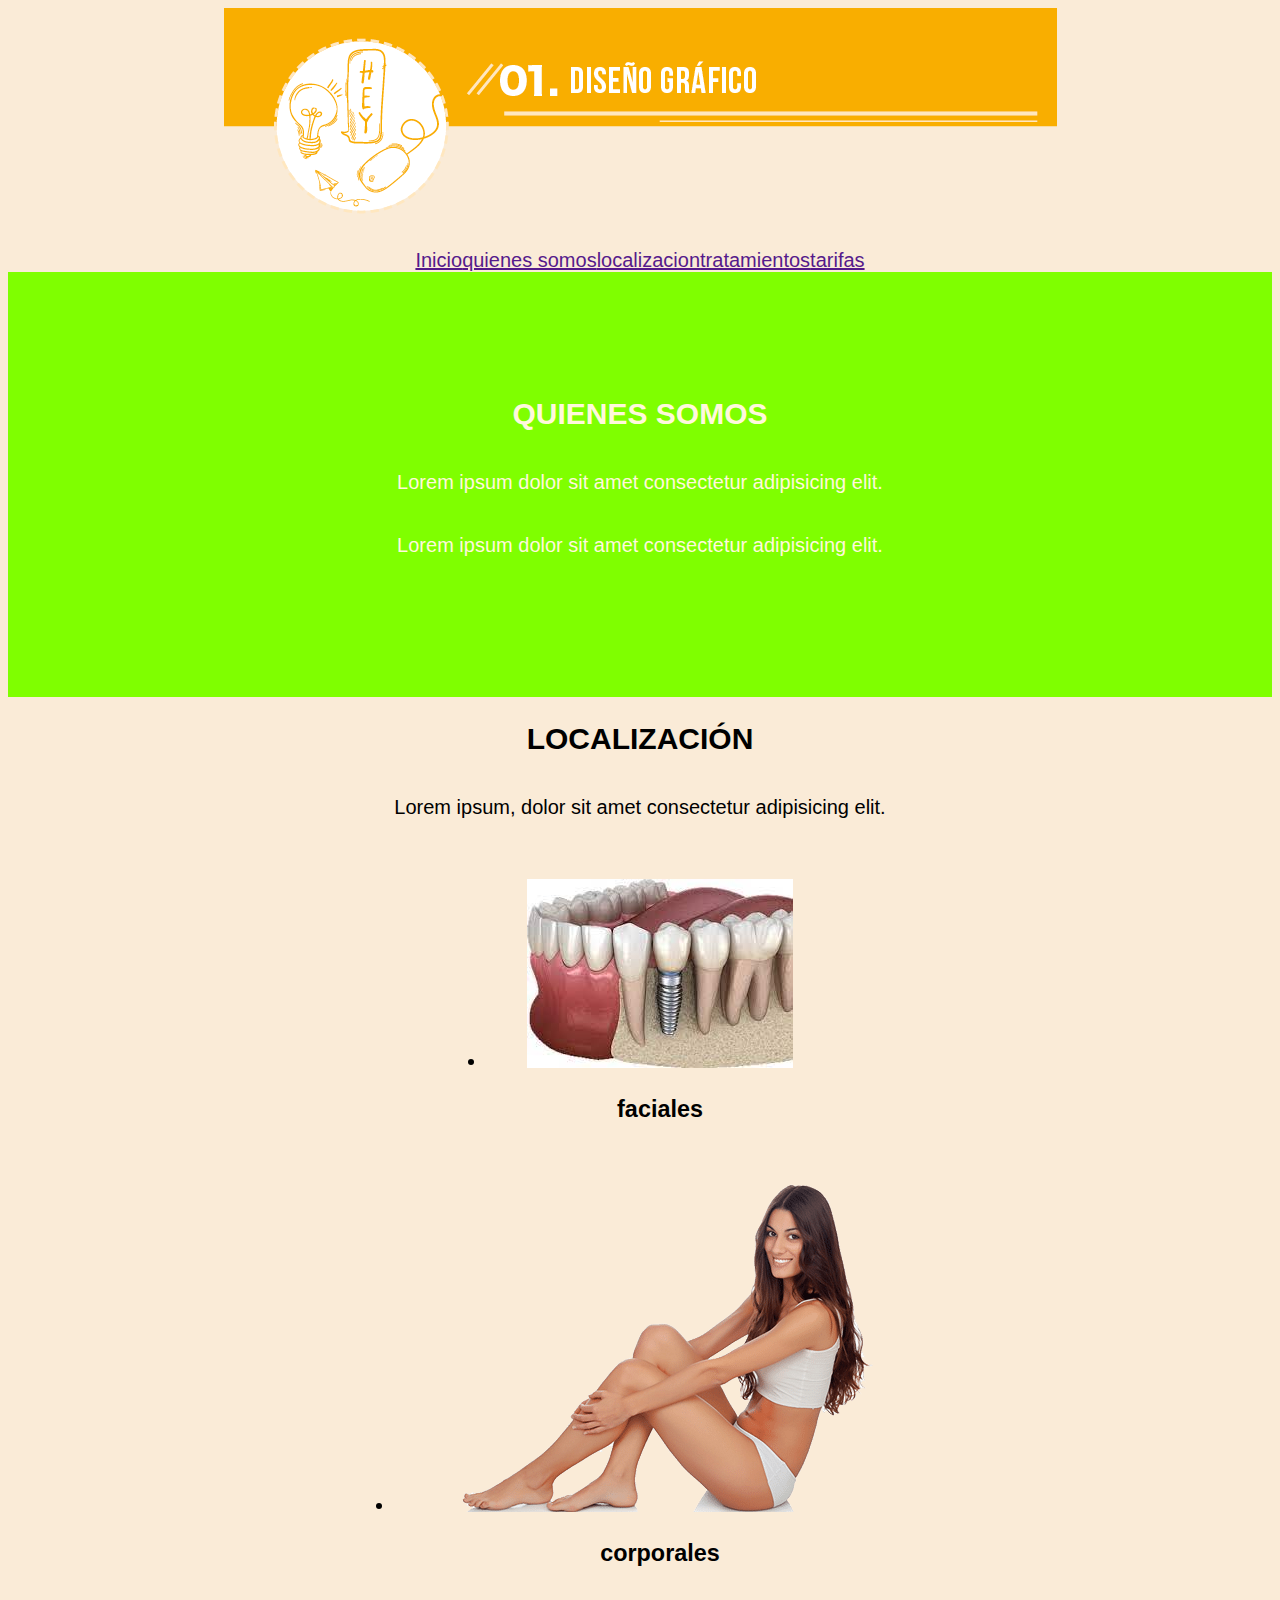
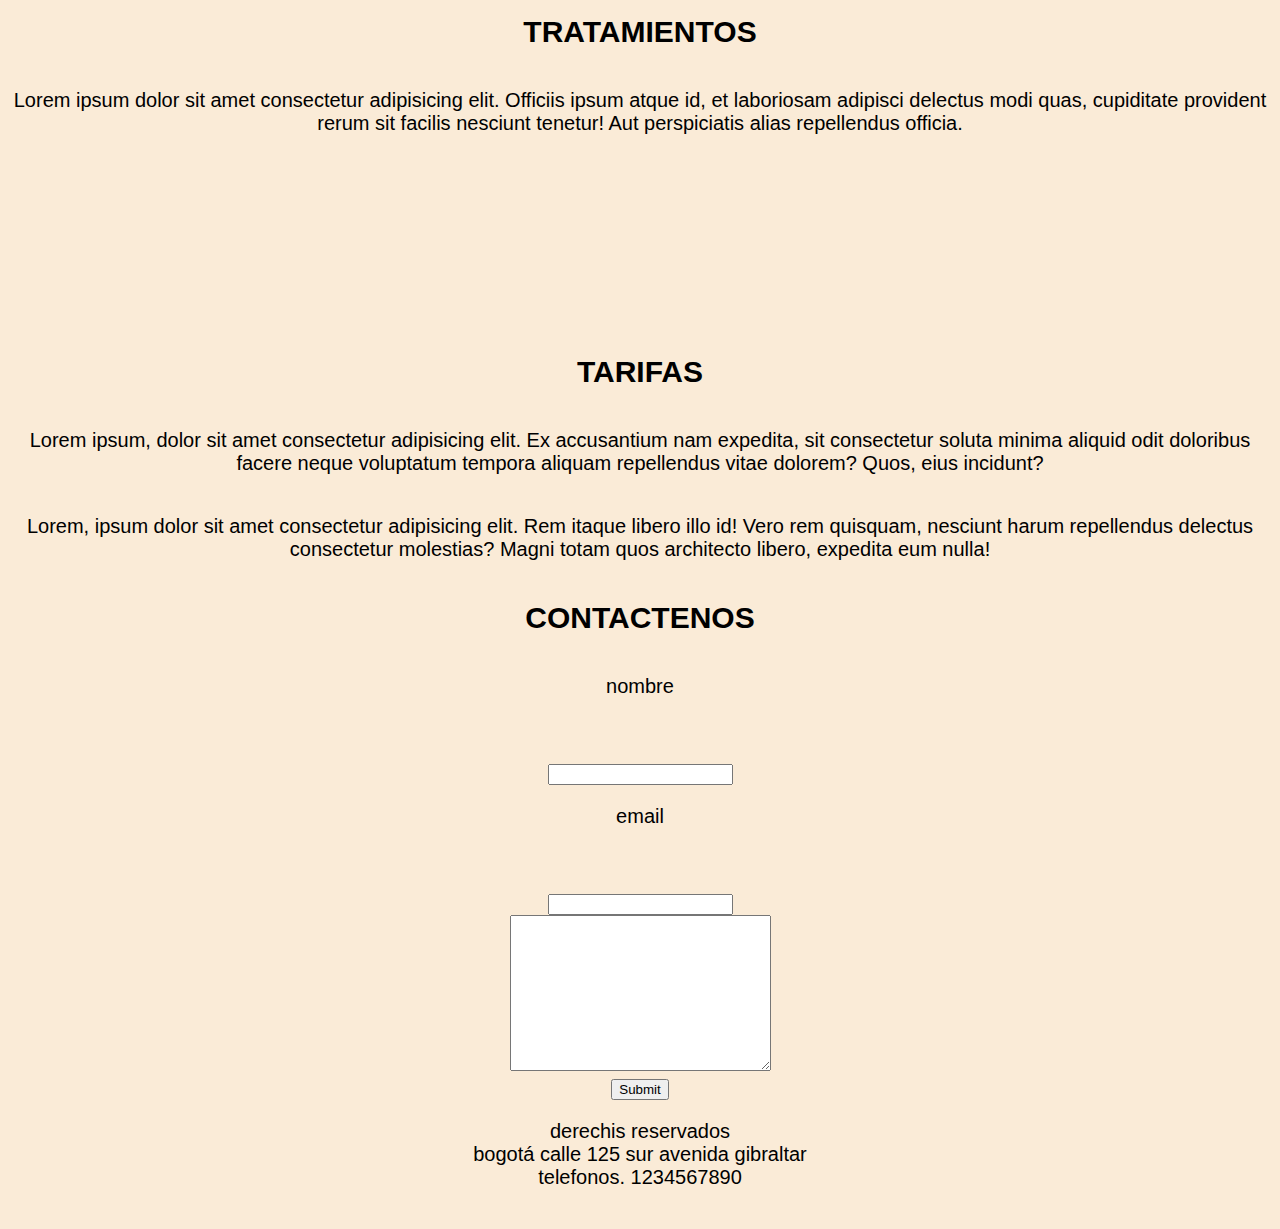
==== index.html @ 5b469f12 "comit commit ya nos vamos" ====
<!DOCTYPE html>
<html lang="en">
<head>
    <meta charset="UTF-8">
    <meta http-equiv="X-UA-Compatible" content="IE=edge">
    <meta name="viewport" content="width=device-width, initial-scale=1.0">
    <title>Document</title>
    <link rel="stylesheet" href="a.css">
</head>
<body>


<header>
    <img src="banner.png" alt=""  class="imgg">
</header>

<nav class="navbar">
<a href="">Inicio</a>
<a href="">quienes somos</a>
<a href="">localizacion</a>
<a href="">tratamientos</a>
<a href="">tarifas</a>

</nav>


<section class="contenido2">
    <h2 class="titulo">quienes somos</h2>
    <p>Lorem ipsum dolor sit amet consectetur adipisicing elit. </p>
    <p>Lorem ipsum dolor sit amet consectetur adipisicing elit. </p>
</section>

<section>
    <h2 class="titulo">localización</h2>
    <p>Lorem ipsum, dolor sit amet consectetur adipisicing elit. </p>

    <ul class="listaTratamientos">
        <li>
            <figure>
                <img src="descarga.jpg" alt="">
                <h3>faciales</h3>
            </figure>
        </li>
        <li>
            <figure>
                <img src="puerto.png" alt="">
                <h3>corporales</h3>
            </figure>
        </li>
    </ul>        
    
</section>

<section>
    <h2 class="titulo">tratamientos</h2>
    <p>Lorem ipsum dolor sit amet consectetur adipisicing elit. Officiis ipsum atque id, et laboriosam adipisci delectus modi quas, cupiditate provident rerum sit facilis nesciunt tenetur! Aut perspiciatis alias repellendus officia.</p>
    <video src=""></video>

</section>

<section>
    <article>
        <h2 class="titulo">tarifas</h2>
        <p>Lorem ipsum, dolor sit amet consectetur adipisicing elit. Ex accusantium nam expedita, sit consectetur soluta minima aliquid odit doloribus facere neque voluptatum tempora aliquam repellendus vitae dolorem? Quos, eius incidunt?</p>
        <p>Lorem, ipsum dolor sit amet consectetur adipisicing elit. Rem itaque libero illo id! Vero rem quisquam, nesciunt harum repellendus delectus consectetur molestias? Magni totam quos architecto libero, expedita eum nulla!</p>
    </article>
</section>

<footer>
    <h2 class="titulo">contactenos</h2>
    <form action="">
        <p>nombre</p><br>
        <input type="text"><br>
        <p>email</p><br>
        <input type="email"><br>
        <textarea name="" id="" cols="30" rows="10"></textarea><br>
        <input type="submit">

    </form>
    <p>derechis reservados <br> bogotá calle 125 sur avenida gibraltar <br> telefonos. 1234567890</p>
</footer>
</body>
</html>
---- a.css ----
body{
    background-color: antiquewhite;
    text-align: center;
    font-size: 20px;
    font-family: 'Lucida Sans', 'Lucida Sans Regular', 'Lucida Grande', 'Lucida Sans Unicode', Geneva, Verdana, sans-serif;
}

.navbar, .header{
    display: flex;
    justify-content: center;
    justify-items: center;
}

p{
    margin-bottom: 40px;
}

.contenido2{
    padding: 100px 30%;
    background: chartreuse;
    color: cornsilk;
    max-width: 80%;
    margin: 0 auto;
}

.titulo{
    margin-bottom: 40px;
    font: 60px;
    font-family: Impact, Haettenschweiler, 'Arial Narrow Bold', sans-serif;
    text-transform: uppercase;
}
.listaTratamientos{
    display: flex;
    align-items: center;
    justify-content: center;
    flex-flow: column;
}
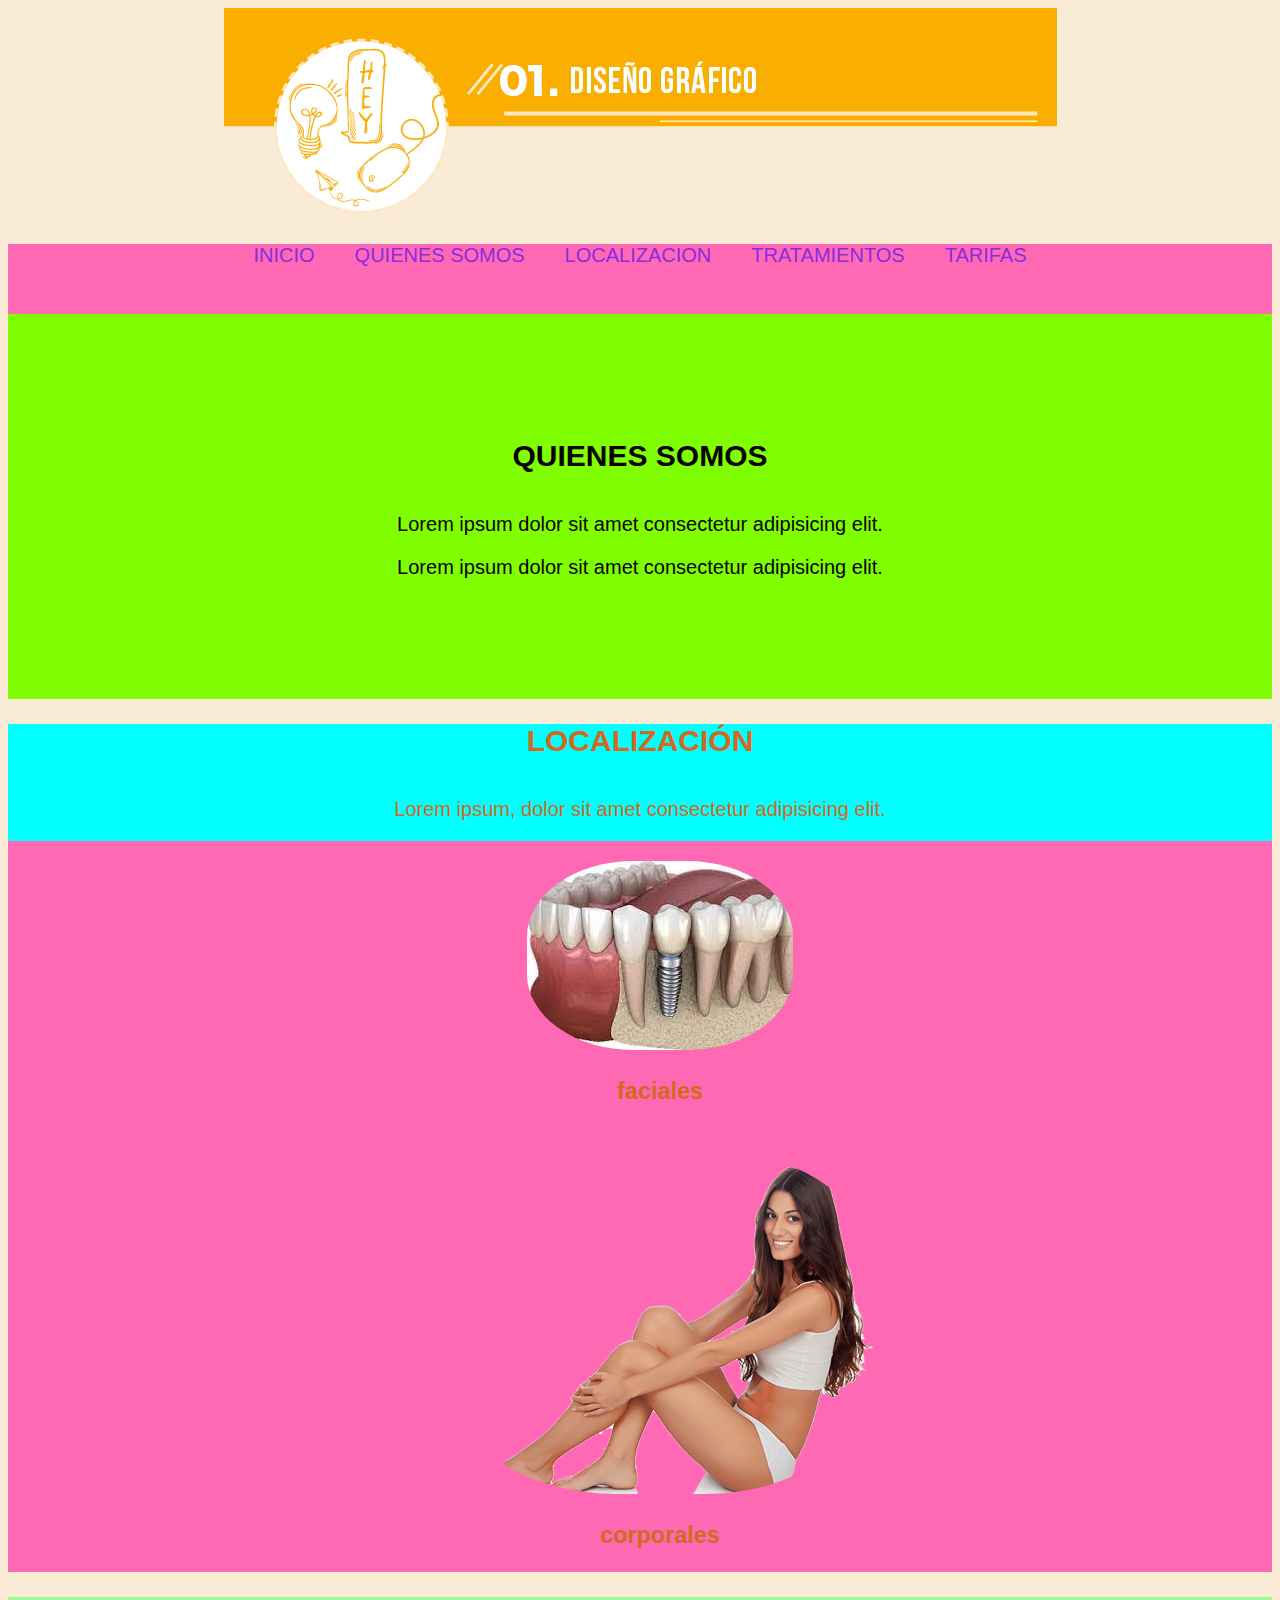
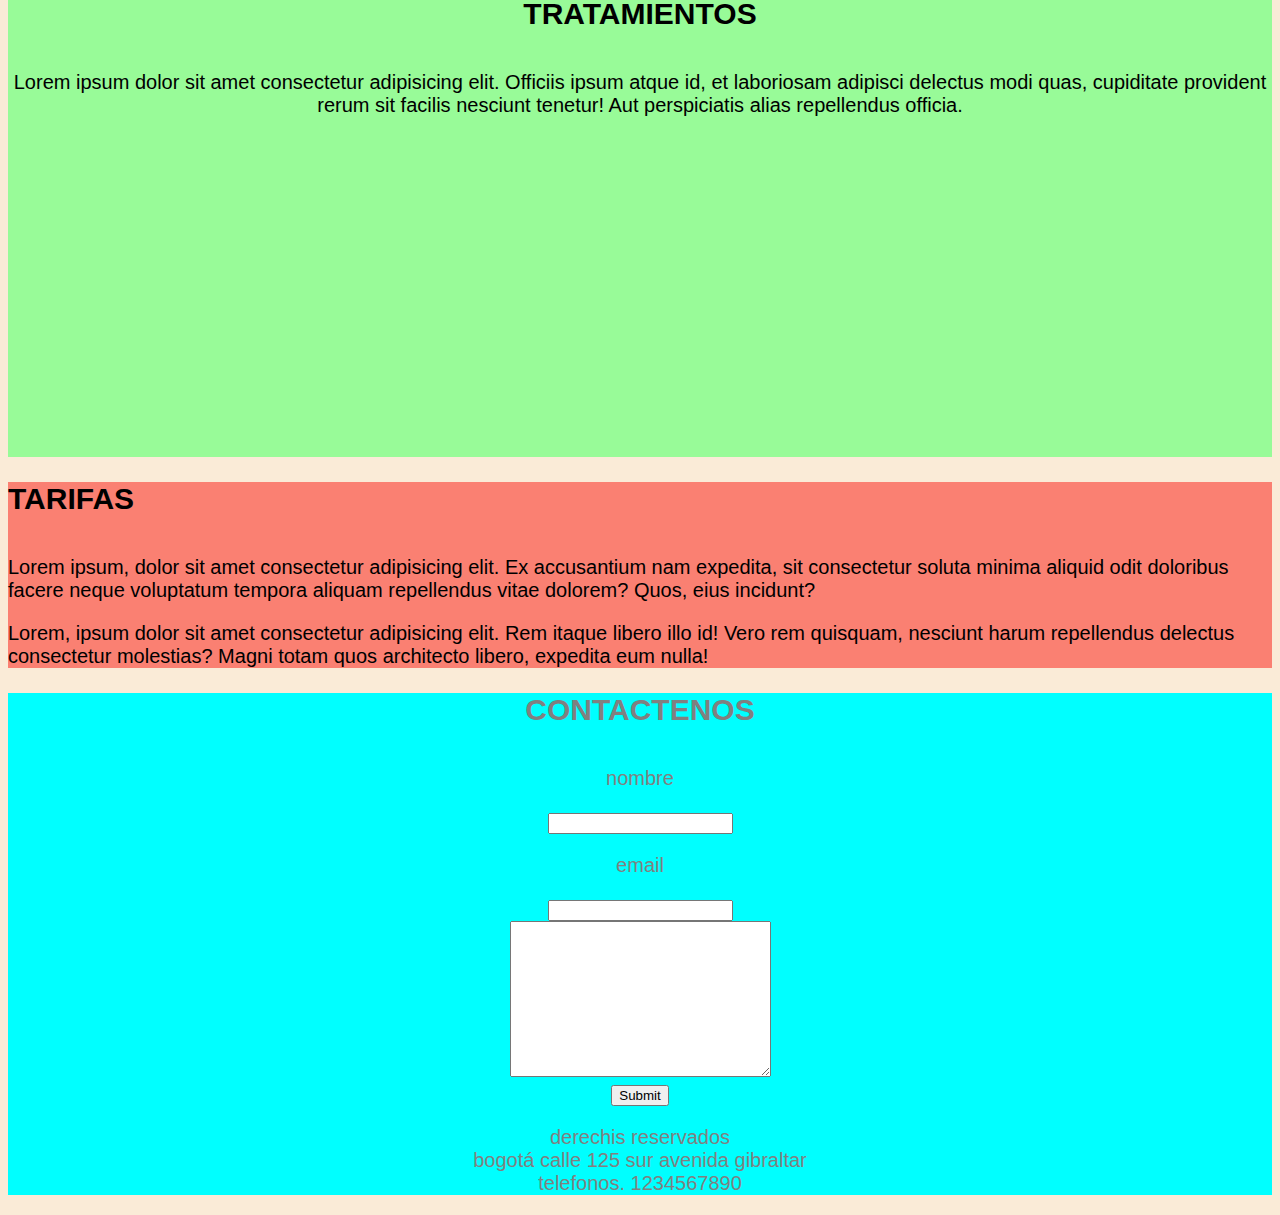
==== commit 0550bccc: "Add files via upload" ====
--- a/index.html
+++ b/index.html
@@ -1,83 +1,99 @@
-<!DOCTYPE html>
-<html lang="en">
-<head>
-    <meta charset="UTF-8">
-    <meta http-equiv="X-UA-Compatible" content="IE=edge">
-    <meta name="viewport" content="width=device-width, initial-scale=1.0">
-    <title>Document</title>
-    <link rel="stylesheet" href="a.css">
-</head>
-<body>
-
-
-<header>
-    <img src="banner.png" alt=""  class="imgg">
-</header>
-
-<nav class="navbar">
-<a href="">Inicio</a>
-<a href="">quienes somos</a>
-<a href="">localizacion</a>
-<a href="">tratamientos</a>
-<a href="">tarifas</a>
-
-</nav>
-
-
-<section class="contenido2">
-    <h2 class="titulo">quienes somos</h2>
-    <p>Lorem ipsum dolor sit amet consectetur adipisicing elit. </p>
-    <p>Lorem ipsum dolor sit amet consectetur adipisicing elit. </p>
-</section>
-
-<section>
-    <h2 class="titulo">localización</h2>
-    <p>Lorem ipsum, dolor sit amet consectetur adipisicing elit. </p>
-
-    <ul class="listaTratamientos">
-        <li>
-            <figure>
-                <img src="descarga.jpg" alt="">
-                <h3>faciales</h3>
-            </figure>
-        </li>
-        <li>
-            <figure>
-                <img src="puerto.png" alt="">
-                <h3>corporales</h3>
-            </figure>
-        </li>
-    </ul>        
-    
-</section>
-
-<section>
-    <h2 class="titulo">tratamientos</h2>
-    <p>Lorem ipsum dolor sit amet consectetur adipisicing elit. Officiis ipsum atque id, et laboriosam adipisci delectus modi quas, cupiditate provident rerum sit facilis nesciunt tenetur! Aut perspiciatis alias repellendus officia.</p>
-    <video src=""></video>
-
-</section>
-
-<section>
-    <article>
-        <h2 class="titulo">tarifas</h2>
-        <p>Lorem ipsum, dolor sit amet consectetur adipisicing elit. Ex accusantium nam expedita, sit consectetur soluta minima aliquid odit doloribus facere neque voluptatum tempora aliquam repellendus vitae dolorem? Quos, eius incidunt?</p>
-        <p>Lorem, ipsum dolor sit amet consectetur adipisicing elit. Rem itaque libero illo id! Vero rem quisquam, nesciunt harum repellendus delectus consectetur molestias? Magni totam quos architecto libero, expedita eum nulla!</p>
-    </article>
-</section>
-
-<footer>
-    <h2 class="titulo">contactenos</h2>
-    <form action="">
-        <p>nombre</p><br>
-        <input type="text"><br>
-        <p>email</p><br>
-        <input type="email"><br>
-        <textarea name="" id="" cols="30" rows="10"></textarea><br>
-        <input type="submit">
-
-    </form>
-    <p>derechis reservados <br> bogotá calle 125 sur avenida gibraltar <br> telefonos. 1234567890</p>
-</footer>
-</body>
+<!DOCTYPE html>
+<html lang="en">
+<head>
+    <meta charset="UTF-8">
+    <meta http-equiv="X-UA-Compatible" content="IE=edge">
+    <meta name="viewport" content="width=device-width, initial-scale=1.0">
+    <title>Document</title>
+    <link rel="stylesheet" href="a.css">
+</head>
+<body>
+
+
+<header class="header">
+    <img src="banner.png" alt=""  class="imgg">
+</header>
+
+<nav class="navi">	
+	<ul>
+		<li><a href="#">Home</a></li>
+		<li><a href="#">Servicios</a></li>
+		<li><a href="#">Blog</a></li>
+		<li><a href="#">Contacto</a></li>
+	</ul>
+</nav>
+
+
+
+
+
+
+
+
+<nav class="navbar">
+<a href="">Inicio</a>
+<a href="">quienes somos</a>
+<a href="">localizacion</a>
+<a href="">tratamientos</a>
+<a href="">tarifas</a>
+
+</nav>
+
+
+<section class="contenido2">
+    <h2 class="titulo">quienes somos</h2>
+    <p>Lorem ipsum dolor sit amet consectetur adipisicing elit. </p>
+    <p>Lorem ipsum dolor sit amet consectetur adipisicing elit. </p>
+</section>
+
+<section class="localizacion">
+    <h2 class="titulo">localización</h2>
+    <p>Lorem ipsum, dolor sit amet consectetur adipisicing elit. </p>
+
+    <ul class="listaTratamientos">
+        <li>
+            <figure>
+                <img src="descarga.jpg" alt="">
+                <h3>faciales</h3>
+            </figure>
+        </li>
+        <li>
+            <figure>
+                <img src="puerto.png" alt="">
+                <h3>corporales</h3>
+            </figure>
+        </li>
+    </ul>        
+    
+</section>
+
+<section class="tratamientos">
+    <h2 class="titulo">tratamientos</h2>
+    <p>Lorem ipsum dolor sit amet consectetur adipisicing elit. Officiis ipsum atque id, et laboriosam adipisci delectus modi quas, cupiditate provident rerum sit facilis nesciunt tenetur! Aut perspiciatis alias repellendus officia.</p>
+    <iframe width="80%" height="315" src="https://www.youtube.com/embed/uDpqhEy1Dyw" title="YouTube video player" frameborder="0" allow="accelerometer; autoplay; clipboard-write; encrypted-media; gyroscope; picture-in-picture" allowfullscreen></iframe>
+
+</section>
+
+<section class="tarifas">
+    <article>
+        <h2 class="titulo">tarifas</h2>
+        <p>Lorem ipsum, dolor sit amet consectetur adipisicing elit. Ex accusantium nam expedita, sit consectetur soluta minima aliquid odit doloribus facere neque voluptatum tempora aliquam repellendus vitae dolorem? Quos, eius incidunt?</p>
+        <p>Lorem, ipsum dolor sit amet consectetur adipisicing elit. Rem itaque libero illo id! Vero rem quisquam, nesciunt harum repellendus delectus consectetur molestias? Magni totam quos architecto libero, expedita eum nulla!</p>
+    </article>
+</section>
+
+<footer class="footer">
+    <h2 class="titulo">contactenos</h2>
+    <form action="">
+        <p>nombre</p>
+        <input type="text">
+        <p>email</p>
+        <input type="email"><br>
+        <textarea name="" id="" cols="30" rows="10"></textarea><br>
+        <input type="submit">
+
+    </form>
+    <p>derechis reservados <br> bogotá calle 125 sur avenida gibraltar <br> telefonos. 1234567890</p>
+</footer>
+</body>
 </html>--- a/a.css
+++ b/a.css
@@ -1,37 +1,112 @@
-body{
-    background-color: antiquewhite;
-    text-align: center;
-    font-size: 20px;
-    font-family: 'Lucida Sans', 'Lucida Sans Regular', 'Lucida Grande', 'Lucida Sans Unicode', Geneva, Verdana, sans-serif;
-}
-
-.navbar, .header{
-    display: flex;
-    justify-content: center;
-    justify-items: center;
-}
-
-p{
-    margin-bottom: 40px;
-}
-
-.contenido2{
-    padding: 100px 30%;
-    background: chartreuse;
-    color: cornsilk;
-    max-width: 80%;
-    margin: 0 auto;
-}
-
-.titulo{
-    margin-bottom: 40px;
-    font: 60px;
-    font-family: Impact, Haettenschweiler, 'Arial Narrow Bold', sans-serif;
-    text-transform: uppercase;
-}
-.listaTratamientos{
-    display: flex;
-    align-items: center;
-    justify-content: center;
-    flex-flow: column;
+body{
+    background-color: antiquewhite;
+    text-align: center;
+    font-size: 20px;
+    font-family: 'Lucida Sans', 'Lucida Sans Regular', 'Lucida Grande', 'Lucida Sans Unicode', Geneva, Verdana, sans-serif;
+}
+
+ol,ul{
+    list-style: none;
+}
+.navbar{
+    height: 70px;
+    background: hotpink;
+    border-bottom: 2px red;
+
+}
+.navbar a{
+    padding: 0 20px;
+    color: blueviolet;
+    text-decoration: none;
+    text-transform: uppercase;
+    font-size: 20px;
+    font-family: 'Segoe UI', Tahoma, Geneva, Verdana, sans-serif;
+
+}
+.navbar, .header{
+    display: flex;
+    justify-content: center;
+    justify-items: center;
+}
+.localizacion{
+    color: chocolate;
+    padding-bottom: 0;
+    background: cyan;
+}
+
+.localizacion img{
+    max-width: 100%;
+    width: auto;
+    border-radius: 40%;
+    
+}
+
+
+.contenido2{
+    padding: 100px 30%;
+    background: chartreuse;
+    color: black;
+    max-width: 80%;
+    margin: 0 auto;
+    
+}
+
+.titulo{
+    margin-bottom: 40px;
+    font: 60px;
+    font-family: Impact, Haettenschweiler, 'Arial Narrow Bold', sans-serif;
+    text-transform: uppercase;
+}
+.listaTratamientos{
+    display: flex;
+    align-items: center;
+    justify-content: center;
+    flex-flow: column;
+    background: hotpink;
+}
+
+.tratamientos{
+background: palegreen;
+padding-bottom: 0;
+
+}
+
+.tarifas{
+    background: salmon;
+    color: black;
+    text-align: left;
+}
+.footer{
+    background: cyan;
+    color: gray;
+
+}
+
+.navi{
+	position: fixed;
+	top: 0;
+	bottom: 0;
+	 /* Escondemos nuestro menú con un valor negativo */ 
+	width: 300px;
+	z-index: 1;
+	padding: 90px 30px 30px;
+	background: #68C5DB;
+	opacity: 0;
+	transition: all 0.75s ease;
+	font-size: 1.2em;
+	overflow-y: auto;
+}
+
+.navi a{
+	display:block;
+	text-decoration: none;
+	padding: 10px;
+	color: red;
+	border-bottom: 1px solid rgba(255,255,255,0.2);
+	transition: all ease 0.25s;
+}
+ 
+.navi a:hover{
+	color:saddlebrown;
+	border-bottom-color:rgba(255,255,255,0.4);
 }